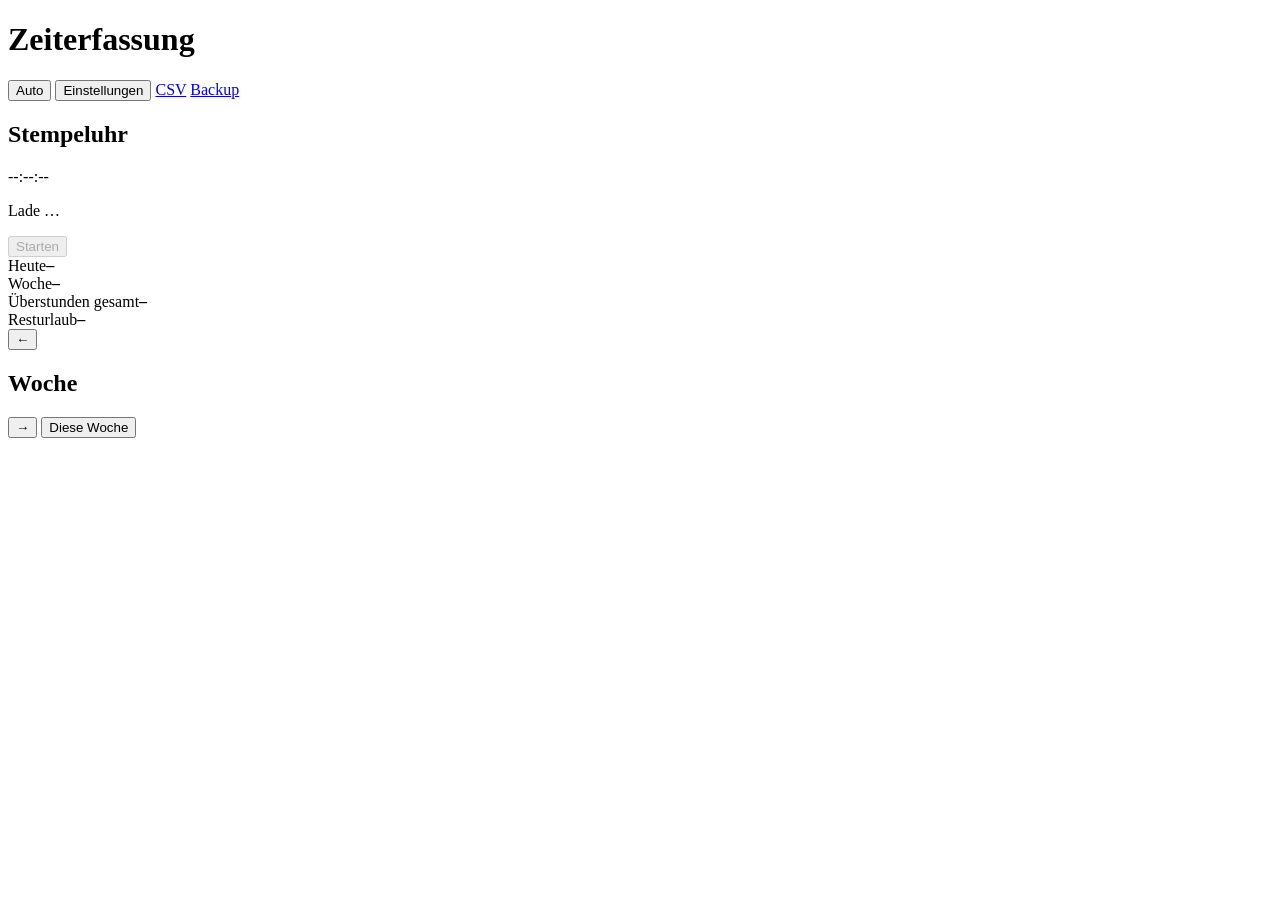
==== app/static/index.html @ 88afaa68 "feat: Arbeitszeiterfassung mit Stempeluhr, Saldo, CSV-Export und Backup Co-Authored-By: Claude Sonne" ====
<!doctype html>
<html lang="de">
<head>
<meta charset="utf-8">
<meta name="viewport" content="width=device-width, initial-scale=1">
<meta name="color-scheme" content="light dark">
<meta name="description" content="Persönliche Arbeitszeiterfassung">
<title>Zeiterfassung</title>
<link rel="icon" href="/static/icon.svg" type="image/svg+xml">
<link rel="stylesheet" href="/static/style.css">
<script src="/static/theme.js"></script>
</head>
<body>
<header class="top">
  <h1>Zeiterfassung</h1>
  <nav aria-label="Werkzeuge" class="tools">
    <button type="button" id="btn-theme" class="ghost" aria-label="Darstellung wechseln">Auto</button>
    <button type="button" id="btn-settings" class="ghost">Einstellungen</button>
    <a class="btn ghost" href="/api/v1/export.csv" download>CSV</a>
    <a class="btn ghost" href="/api/v1/backup" download>Backup</a>
  </nav>
</header>

<main>
  <section class="card clock" aria-labelledby="clock-h">
    <h2 id="clock-h" class="sr">Stempeluhr</h2>
    <p class="now" id="now" aria-hidden="true">--:--:--</p>
    <p class="status" id="status" role="status" aria-live="polite">Lade …</p>
    <p class="elapsed" id="elapsed" aria-hidden="true"></p>
    <button type="button" id="clock-btn" class="big start" disabled>Starten</button>
    <p class="error" id="clock-error" role="alert" hidden></p>
  </section>

  <section class="stats" aria-label="Übersicht">
    <div class="card stat"><span class="label">Heute</span><strong id="s-today">–</strong><span class="sub" id="s-today-sub"></span></div>
    <div class="card stat"><span class="label" id="s-week-label">Woche</span><strong id="s-week">–</strong><span class="sub" id="s-week-sub"></span></div>
    <div class="card stat"><span class="label">Überstunden gesamt</span><strong id="s-total">–</strong><span class="sub" id="s-total-sub"></span></div>
    <div class="card stat"><span class="label">Resturlaub</span><strong id="s-vac">–</strong><span class="sub" id="s-vac-sub"></span></div>
  </section>

  <section aria-labelledby="week-h">
    <div class="weeknav">
      <button type="button" id="prev" class="ghost" aria-label="Vorherige Woche">←</button>
      <h2 id="week-h">Woche</h2>
      <button type="button" id="next" class="ghost" aria-label="Nächste Woche">→</button>
      <button type="button" id="this-week" class="ghost">Diese Woche</button>
    </div>
    <div id="days"></div>
  </section>
</main>

<dialog id="dlg-entry" aria-labelledby="dlg-entry-h">
  <form method="dialog" id="form-entry">
    <h2 id="dlg-entry-h">Eintrag</h2>
    <label>Start <input type="datetime-local" id="e-start" required></label>
    <label>Ende <input type="datetime-local" id="e-end"></label>
    <p class="hint" id="e-hint" hidden>Die Erfassung läuft noch. Das Ende bleibt leer.</p>
    <p class="error" id="e-error" role="alert" hidden></p>
    <div class="actions">
      <button type="button" class="ghost" data-close>Abbrechen</button>
      <button type="submit" class="primary">Speichern</button>
    </div>
  </form>
</dialog>

<dialog id="dlg-absence" aria-labelledby="dlg-abs-h">
  <form method="dialog" id="form-absence">
    <h2 id="dlg-abs-h">Abwesenheit</h2>
    <p id="a-date" class="hint"></p>
    <label>Art
      <select id="a-kind">
        <option value="">Keine</option>
        <option value="urlaub">Urlaub</option>
        <option value="krank">Krank</option>
      </select>
    </label>
    <label>Umfang
      <select id="a-fraction">
        <option value="1">Ganzer Tag</option>
        <option value="0.5">Halber Tag</option>
      </select>
    </label>
    <p class="error" id="a-error" role="alert" hidden></p>
    <div class="actions">
      <button type="button" class="ghost" data-close>Abbrechen</button>
      <button type="submit" class="primary">Speichern</button>
    </div>
  </form>
</dialog>

<dialog id="dlg-settings" aria-labelledby="dlg-set-h">
  <form method="dialog" id="form-settings">
    <h2 id="dlg-set-h">Einstellungen</h2>
    <label>Sollstunden pro Woche <input type="number" id="c-hours" min="1" max="80" step="0.25" required></label>
    <fieldset>
      <legend>Arbeitstage</legend>
      <div class="days-pick" id="c-days"></div>
    </fieldset>
    <label>Urlaubstage pro Jahr <input type="number" id="c-vac" min="0" max="366" step="0.5" required></label>
    <label>Saldo zählt ab <input type="date" id="c-start"></label>
    <p class="hint">Leer lassen: ab dem ersten Eintrag.</p>
    <label>Startsaldo Überstunden (Stunden) <input type="number" id="c-balance" step="0.25" required></label>
    <p class="hint">Feiertage: Schleswig-Holstein. Zeitzone: Europe/Berlin.</p>
    <p class="error" id="c-error" role="alert" hidden></p>
    <div class="actions">
      <button type="button" class="ghost" data-close>Abbrechen</button>
      <button type="submit" class="primary">Speichern</button>
    </div>
  </form>
</dialog>

<script src="/static/app.js" defer></script>
</body>
</html>
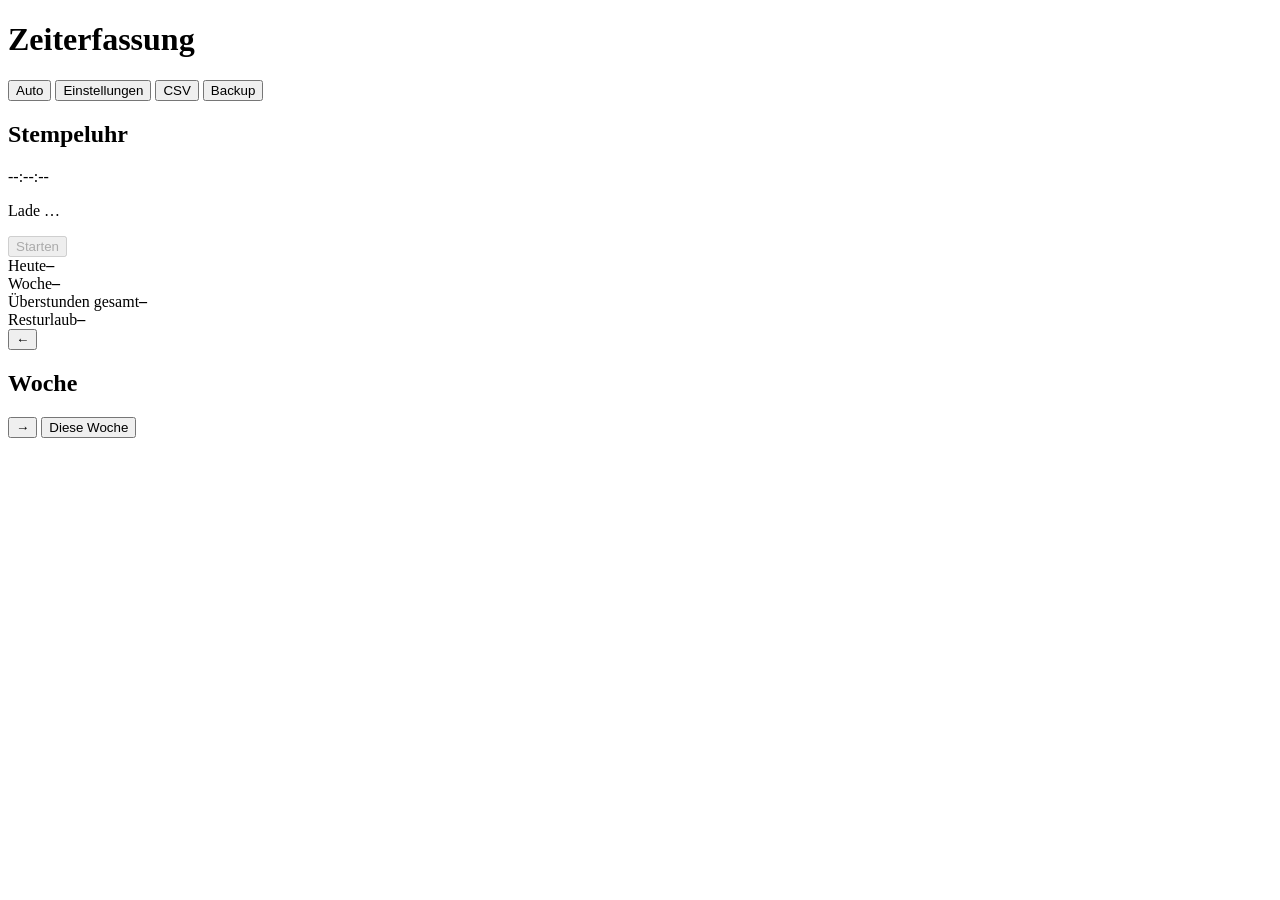
==== commit 667b0cf2: "fix: CSV und Backup als Buttons statt Links, damit der CI-Crawler nicht in Downloads läuft Co-Author" ====
--- a/app/static/index.html
+++ b/app/static/index.html
@@ -16,8 +16,8 @@
   <nav aria-label="Werkzeuge" class="tools">
     <button type="button" id="btn-theme" class="ghost" aria-label="Darstellung wechseln">Auto</button>
     <button type="button" id="btn-settings" class="ghost">Einstellungen</button>
-    <a class="btn ghost" href="/api/v1/export.csv" download>CSV</a>
-    <a class="btn ghost" href="/api/v1/backup" download>Backup</a>
+    <button type="button" class="ghost" data-download="/api/v1/export.csv">CSV</button>
+    <button type="button" class="ghost" data-download="/api/v1/backup">Backup</button>
   </nav>
 </header>
 
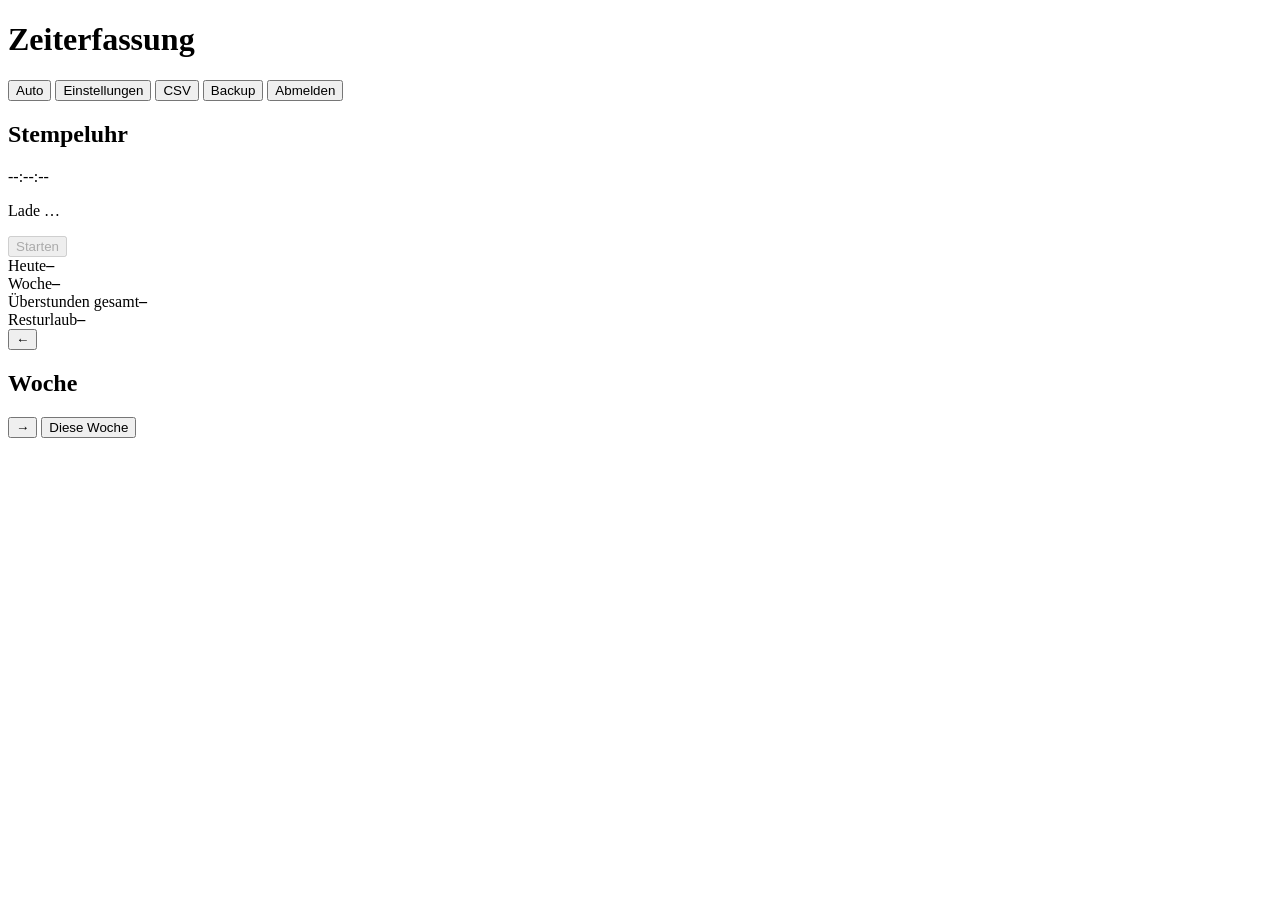
==== commit 340f7fb2: "feat: Passwort-Login, Sitzungen und dauerhaftes Volume für den öffentlichen Betrieb Co-Authored-By: " ====
--- a/app/static/index.html
+++ b/app/static/index.html
@@ -18,6 +18,7 @@
     <button type="button" id="btn-settings" class="ghost">Einstellungen</button>
     <button type="button" class="ghost" data-download="/api/v1/export.csv">CSV</button>
     <button type="button" class="ghost" data-download="/api/v1/backup">Backup</button>
+    <button type="button" id="btn-logout" class="ghost">Abmelden</button>
   </nav>
 </header>
 
